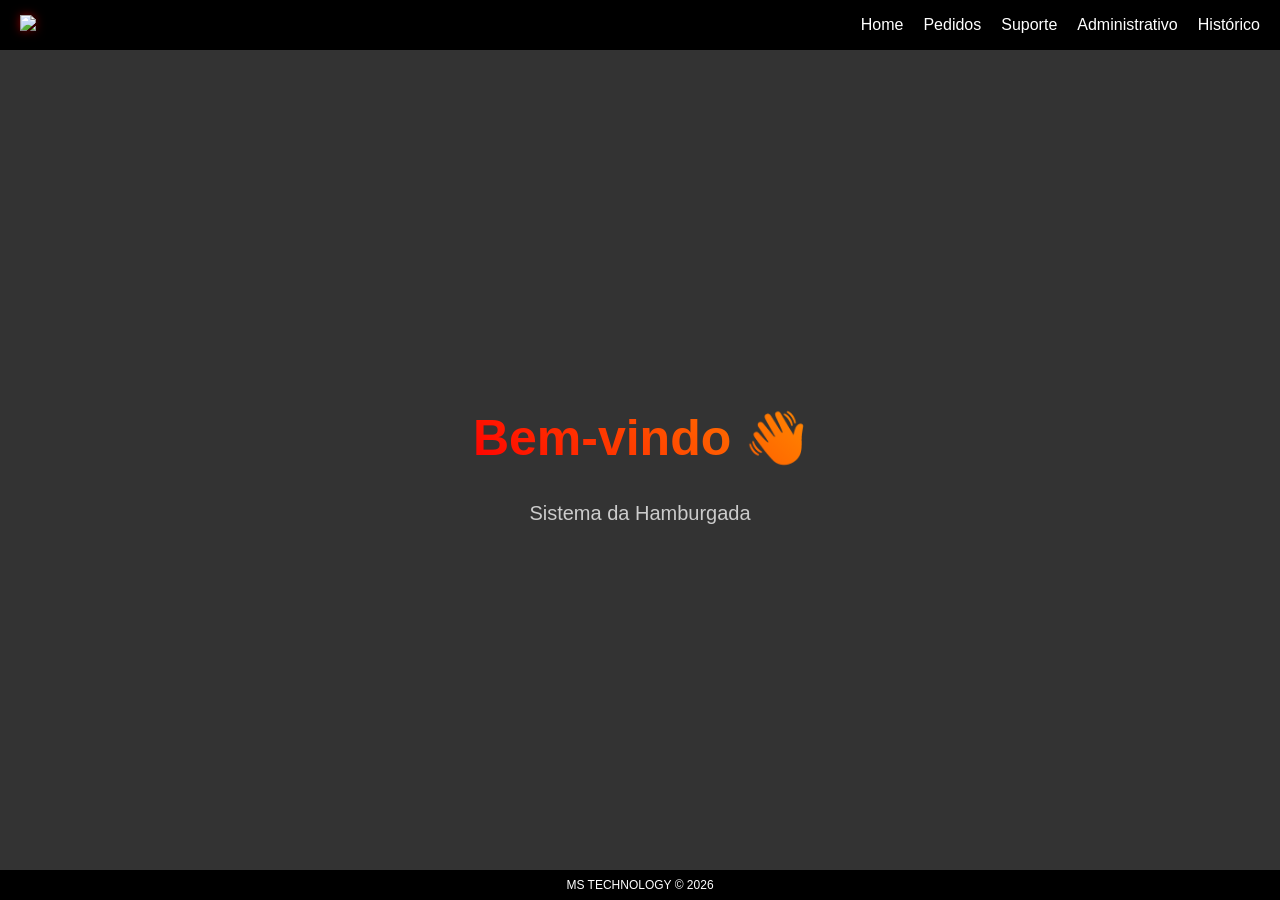
==== index.html @ ea57d6bd "Add files via upload" ====
<!DOCTYPE html>
<html lang="pt-BR">
<head>
  <meta charset="UTF-8">
  <meta name="viewport" content="width=device-width, initial-scale=1.0">
  <title>Hamburgada Schetini</title>
  <link rel="stylesheet" href="style.css">
</head>

<body>
<div class="overlay">

<header>
  <div class="logo" onclick="window.location.href='index.html'">
    <img src="logo-schetini - cópia.jpeg">
  </div>

  <nav>
    <span onclick="window.location.href='index.html'">Home</span>
    <span onclick="window.location.href='pedidos.html'">Pedidos</span>
    <span onclick="window.location.href='suporte.html'">Suporte</span>
    <span onclick="window.location.href='admin.html'">Administrativo</span>
    <span onclick="window.location.href='historico.html'">Histórico</span>

  </nav>
</header>

<main class="container home">
  <h1>Bem-vindo 👋</h1>
  <p>Sistema da Hamburgada</p>
</main>

<footer>
  MS TECHNOLOGY © 2026
</footer>

</div>
</body>
---- style.css ----
/* RESET */
body {
  margin: 0;
  font-family: Arial, Helvetica, sans-serif;
  background: url('https://images.unsplash.com/photo-1550547660-d9450f859349') no-repeat center center/cover;
  color: #fff;
}

/* OVERLAY */
.overlay {
  min-height: 100vh;
  display: flex;
  flex-direction: column;
  background: rgba(0, 0, 0, 0.80);
}

/* HEADER */
header {
  display: flex;
  justify-content: space-between;
  align-items: center;
  background: #000;
  padding: 15px 20px;
  position: sticky;
  top: 0;
  z-index: 10;
}

/* LOGO */
.logo img {
  height: 60px;
  cursor: pointer;
  filter: drop-shadow(0 0 5px rgba(255,0,0,0.5));
}

/* MENU */
nav {
  display: flex;
  gap: 20px;
}

nav span {
  cursor: pointer;
  transition: 0.3s;
  font-size: 16px;
}

nav span:hover {
  color: red;
}

/* CONTAINER */
.container {
  padding: 20px;
  max-width: 500px;
  margin: auto;
  width: 100%;
}

/* INPUTS */
input, select, textarea {
  width: 100%;
  padding: 12px;
  margin: 6px 0;
  border-radius: 8px;
  border: none;
  font-size: 16px;
}

/* BOTÕES */
button {
  width: 100%;
  padding: 12px;
  margin-top: 10px;
  border: none;
  border-radius: 8px;
  background: red;
  color: #fff;
  font-weight: bold;
  cursor: pointer;
  transition: 0.3s;
  font-size: 16px;
}

button:hover {
  background: #cc0000;
}

.print {
  background: green;
}

/* LISTA */
#lista {
  margin-top: 10px;
}

.item {
  background: #1a1a1a;
  padding: 10px;
  border-radius: 10px;
  margin-bottom: 8px;
}

/* TOTAL */
.total {
  font-size: 20px;
  color: #00ff88;
  margin-top: 10px;
}

/* FOOTER */
footer {
  background: #000;
  text-align: center;
  padding: 8px;
  font-size: 12px;
}

/* HOME */
.home {
  display: flex;
  flex-direction: column;
  justify-content: center;
  align-items: center;
  min-height: 80vh;
  text-align: center;
}

.home h1 {
  font-size: 50px;
  margin-bottom: 15px;
  font-weight: bold;
  background: linear-gradient(45deg, #ff0000, #ff8800);
  background-clip: text;
  -webkit-background-clip: text;
  -webkit-text-fill-color: transparent;
}

.home p {
  font-size: 20px;
  color: #ccc;
}

/* SUPORTE */
.suporte {
  display: flex;
  flex-direction: column;
  justify-content: center;
  align-items: center;
  height: 70vh;
  text-align: center;
}

.suporte h1 {
  font-size: 22px;
  margin-bottom: 25px;
}

/* BOTÃO WHATSAPP */
.whatsapp-btn {
  background: #1f1f1f;
  border-radius: 20px;
  padding: 25px;
  width: 260px;
  display: flex;
  flex-direction: column;
  align-items: center;
  text-decoration: none;
  box-shadow: 0 0 20px rgba(0,0,0,0.5);
  transition: 0.3s;
}

.whatsapp-btn:hover {
  transform: scale(1.05);
}

.whatsapp-btn img {
  width: 70px;
  margin-bottom: 15px;
}

.whatsapp-btn span {
  color: red;
  font-size: 18px;
  font-weight: bold;
}

/* ANIMAÇÃO */
@keyframes fadeIn {
  from {
    opacity: 0;
    transform: translateY(20px);
  }
  to {
    opacity: 1;
    transform: translateY(0);
  }
}

/* MOBILE */
@media (max-width: 600px) {
  nav {
    gap: 10px;
  }

  .home h1 {
    font-size: 36px;
  }

  .home p {
    font-size: 16px;
  }
}

html, body {
  height: 100%;
}
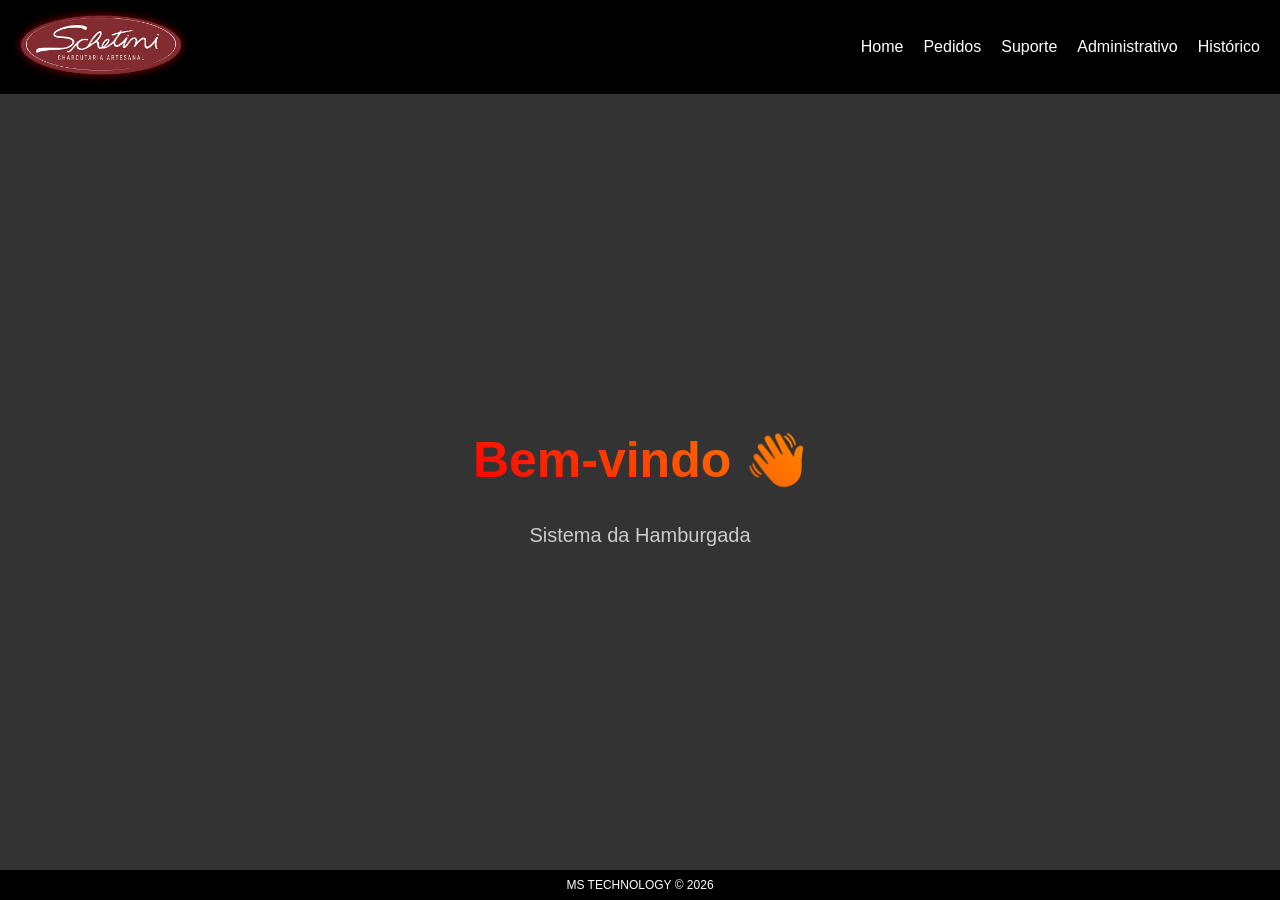
==== commit 75a31b7d: "Add files via upload" ====
--- a/index.html
+++ b/index.html
@@ -12,7 +12,7 @@
 
 <header>
   <div class="logo" onclick="window.location.href='index.html'">
-    <img src="logo-schetini - cópia.jpeg">
+    <img src="logo-schetini - cópia.jpeg">
   </div>
 
   <nav>
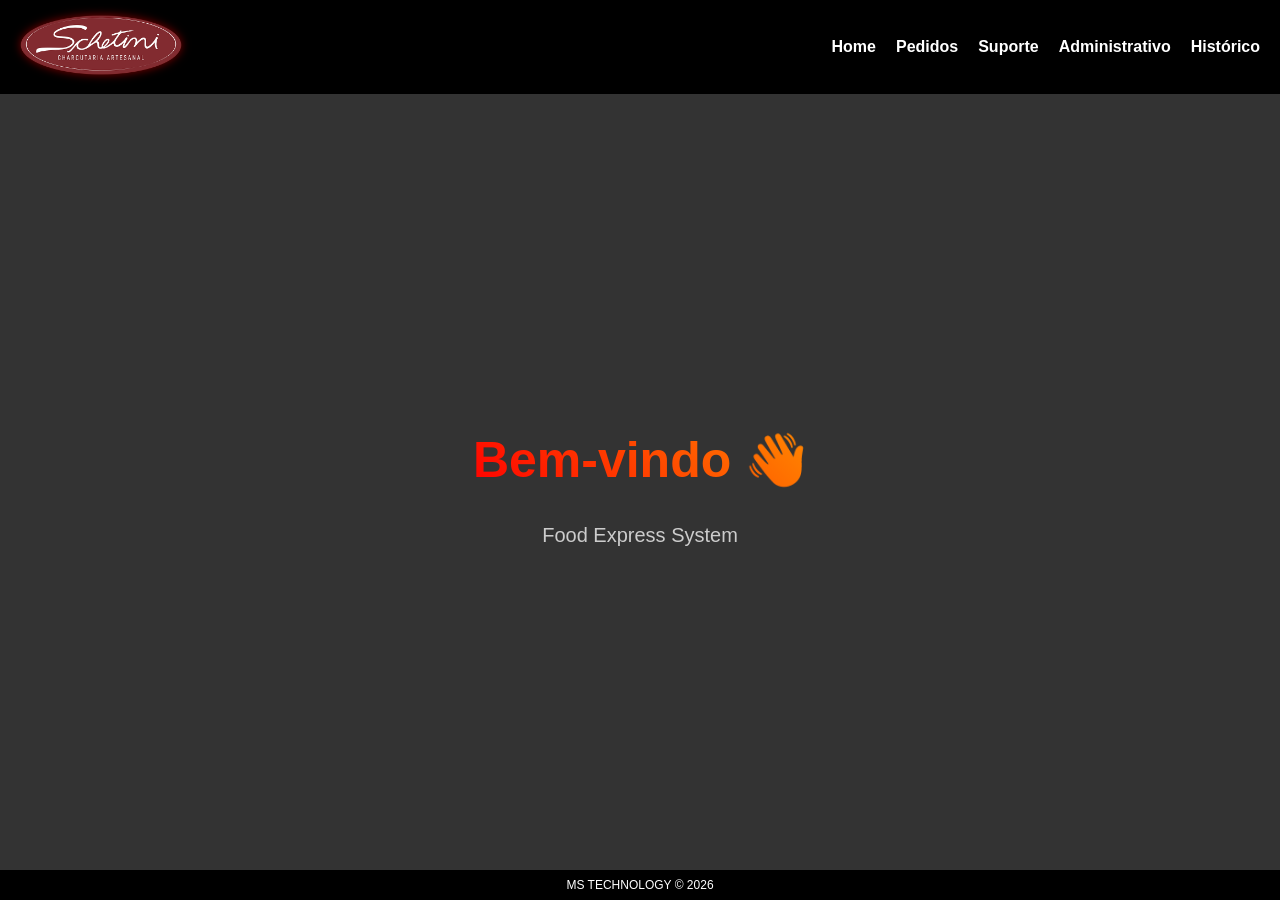
==== commit 5db5a15f: "Add files via upload" ====
--- a/index.html
+++ b/index.html
@@ -3,7 +3,7 @@
 <head>
   <meta charset="UTF-8">
   <meta name="viewport" content="width=device-width, initial-scale=1.0">
-  <title>Hamburgada Schetini</title>
+  <title>Food Express System</title>
   <link rel="stylesheet" href="style.css">
 </head>
 
@@ -12,7 +12,7 @@
 
 <header>
   <div class="logo" onclick="window.location.href='index.html'">
-    <img src="logo-schetini - cópia.jpeg">
+    <img src="logoschetini.jpeg">
   </div>
 
   <nav>
@@ -27,7 +27,7 @@
 
 <main class="container home">
   <h1>Bem-vindo 👋</h1>
-  <p>Sistema da Hamburgada</p>
+  <p>Food Express System</p>
 </main>
 
 <footer>
--- a/style.css
+++ b/style.css
@@ -1,12 +1,18 @@
-/* RESET */
-body {
+html, body {
+  height: 100%;
   margin: 0;
   font-family: Arial, Helvetica, sans-serif;
-  background: url('https://images.unsplash.com/photo-1550547660-d9450f859349') no-repeat center center/cover;
+}
+
+body {
+  background-image: url('https://images.unsplash.com/photo-1550547660-d9450f859349');
+  background-size: cover;
+  background-position: center;
+  background-repeat: no-repeat;
+  background-attachment: fixed;
   color: #fff;
 }
 
-/* OVERLAY */
 .overlay {
   min-height: 100vh;
   display: flex;
@@ -14,7 +20,6 @@
   background: rgba(0, 0, 0, 0.80);
 }
 
-/* HEADER */
 header {
   display: flex;
   justify-content: space-between;
@@ -26,38 +31,46 @@
   z-index: 10;
 }
 
-/* LOGO */
 .logo img {
   height: 60px;
   cursor: pointer;
-  filter: drop-shadow(0 0 5px rgba(255,0,0,0.5));
-}
-
-/* MENU */
+  filter: drop-shadow(0 0 5px rgba(255, 0, 0, 0.5));
+}
+
 nav {
   display: flex;
   gap: 20px;
+  flex-wrap: wrap;
 }
 
 nav span {
   cursor: pointer;
   transition: 0.3s;
   font-size: 16px;
+  font-weight: 600;
 }
 
 nav span:hover {
   color: red;
 }
 
-/* CONTAINER */
 .container {
+  flex: 1;
   padding: 20px;
-  max-width: 500px;
-  margin: auto;
+  max-width: 520px;
   width: 100%;
-}
-
-/* INPUTS */
+  margin: 0 auto;
+  box-sizing: border-box;
+}
+
+.panel,
+.admin-box {
+  background: rgba(20, 20, 20, 0.78);
+  padding: 20px;
+  border-radius: 16px;
+  box-shadow: 0 0 20px rgba(0, 0, 0, 0.35);
+}
+
 input, select, textarea {
   width: 100%;
   padding: 12px;
@@ -65,9 +78,9 @@
   border-radius: 8px;
   border: none;
   font-size: 16px;
-}
-
-/* BOTÕES */
+  box-sizing: border-box;
+}
+
 button {
   width: 100%;
   padding: 12px;
@@ -90,34 +103,40 @@
   background: green;
 }
 
-/* LISTA */
+.print:hover {
+  background: #0a8f0a;
+}
+
 #lista {
   margin-top: 10px;
 }
 
 .item {
-  background: #1a1a1a;
-  padding: 10px;
+  background: rgba(26, 26, 26, 0.92);
+  padding: 12px;
   border-radius: 10px;
   margin-bottom: 8px;
 }
 
-/* TOTAL */
 .total {
   font-size: 20px;
   color: #00ff88;
   margin-top: 10px;
-}
-
-/* FOOTER */
+  font-weight: bold;
+}
+
 footer {
   background: #000;
   text-align: center;
   padding: 8px;
   font-size: 12px;
-}
-
-/* HOME */
+  margin-top: auto;
+}
+
+.hidden {
+  display: none !important;
+}
+
 .home {
   display: flex;
   flex-direction: column;
@@ -125,6 +144,7 @@
   align-items: center;
   min-height: 80vh;
   text-align: center;
+  animation: fadeIn 0.8s ease-in-out;
 }
 
 .home h1 {
@@ -142,13 +162,12 @@
   color: #ccc;
 }
 
-/* SUPORTE */
 .suporte {
   display: flex;
   flex-direction: column;
   justify-content: center;
   align-items: center;
-  height: 70vh;
+  min-height: 70vh;
   text-align: center;
 }
 
@@ -157,36 +176,135 @@
   margin-bottom: 25px;
 }
 
-/* BOTÃO WHATSAPP */
 .whatsapp-btn {
-  background: #1f1f1f;
-  border-radius: 20px;
-  padding: 25px;
-  width: 260px;
+  background: linear-gradient(135deg, #1f1f1f, #111);
+  border: 1px solid rgba(255,255,255,0.08);
+  border-radius: 24px;
+  padding: 28px 22px;
+  width: 280px;
   display: flex;
   flex-direction: column;
   align-items: center;
   text-decoration: none;
-  box-shadow: 0 0 20px rgba(0,0,0,0.5);
-  transition: 0.3s;
+  box-shadow: 0 10px 30px rgba(0,0,0,0.35);
+  transition: transform 0.25s ease, box-shadow 0.25s ease;
 }
 
 .whatsapp-btn:hover {
-  transform: scale(1.05);
+  transform: translateY(-4px) scale(1.02);
+  box-shadow: 0 16px 38px rgba(0,0,0,0.45);
 }
 
 .whatsapp-btn img {
-  width: 70px;
-  margin-bottom: 15px;
+  width: 78px;
+  margin-bottom: 16px;
 }
 
 .whatsapp-btn span {
-  color: red;
+  color: #ffffff;
+  font-size: 20px;
+  font-weight: 700;
+  text-align: center;
+  line-height: 1.3;
+}
+
+.whatsapp-btn small {
+  margin-top: 8px;
+  color: #25D366;
+  font-size: 13px;
+}
+
+.admin-box h2 {
+  margin-top: 0;
+  margin-bottom: 18px;
+  text-align: center;
+}
+
+.admin-add {
+  margin: 18px 0;
+}
+
+.admin-add input {
+  margin-bottom: 8px;
+}
+
+.admin-produto {
+  background: rgba(26, 26, 26, 0.95);
+  padding: 12px;
+  border-radius: 10px;
+  margin-bottom: 12px;
+}
+
+.admin-produto input {
+  margin-bottom: 8px;
+}
+
+.btn-danger {
+  background: #8b0000;
+}
+
+.btn-danger:hover {
+  background: #b00000;
+}
+
+.dashboard-card {
+  background: rgba(255,255,255,0.06);
+  border-radius: 14px;
+  padding: 16px;
+  margin-bottom: 16px;
+  text-align: center;
+}
+
+.dashboard-card h3 {
+  margin: 0 0 8px;
+}
+
+.dashboard-card p {
+  margin: 0;
+  font-size: 28px;
+  font-weight: bold;
+  color: #00ff88;
+}
+
+.historico-card {
+  background: rgba(20,20,20,0.82);
+  border-radius: 16px;
+  padding: 16px;
+  margin-bottom: 14px;
+  box-shadow: 0 8px 24px rgba(0,0,0,0.25);
+}
+
+.historico-topo {
+  display: flex;
+  justify-content: space-between;
+  align-items: flex-start;
+  gap: 12px;
+  margin-bottom: 12px;
+}
+
+.historico-total {
   font-size: 18px;
   font-weight: bold;
-}
-
-/* ANIMAÇÃO */
+  color: #00ff88;
+}
+
+.historico-itens {
+  margin-bottom: 12px;
+}
+
+.historico-item-linha {
+  display: flex;
+  justify-content: space-between;
+  gap: 10px;
+  margin-bottom: 4px;
+}
+
+.historico-obs {
+  font-size: 13px;
+  color: #ccc;
+  margin-bottom: 8px;
+}
+
 @keyframes fadeIn {
   from {
     opacity: 0;
@@ -198,12 +316,27 @@
   }
 }
 
-/* MOBILE */
 @media (max-width: 600px) {
+  header {
+    padding: 12px 14px;
+  }
+
+  .logo img {
+    height: 48px;
+  }
+
   nav {
     gap: 10px;
   }
 
+  nav span {
+    font-size: 14px;
+  }
+
+  .container {
+    padding: 16px;
+  }
+
   .home h1 {
     font-size: 36px;
   }
@@ -211,8 +344,50 @@
   .home p {
     font-size: 16px;
   }
-}
-
-html, body {
-  height: 100%;
+
+  .suporte h1 {
+    font-size: 18px;
+  }
+
+  .whatsapp-btn {
+    width: 100%;
+    max-width: 280px;
+  }
+
+  .admin-box,
+  .panel {
+    padding: 16px;
+  }
+}
+
+.historico-acoes {
+  display: flex;
+  flex-direction: column;
+  gap: 8px;
+}
+
+.historico-cliente {
+  color: #ddd;
+  font-size: 14px;
+  margin-top: 4px;
+}
+
+.historico-vazio {
+  text-align: center;
+  padding: 20px;
+  color: #ccc;
+}
+
+#buscaHistorico {
+  margin-bottom: 14px;
+}
+
+@media (min-width: 700px) {
+  .historico-acoes {
+    flex-direction: row;
+  }
+
+  .historico-acoes button {
+    flex: 1;
+  }
 }
